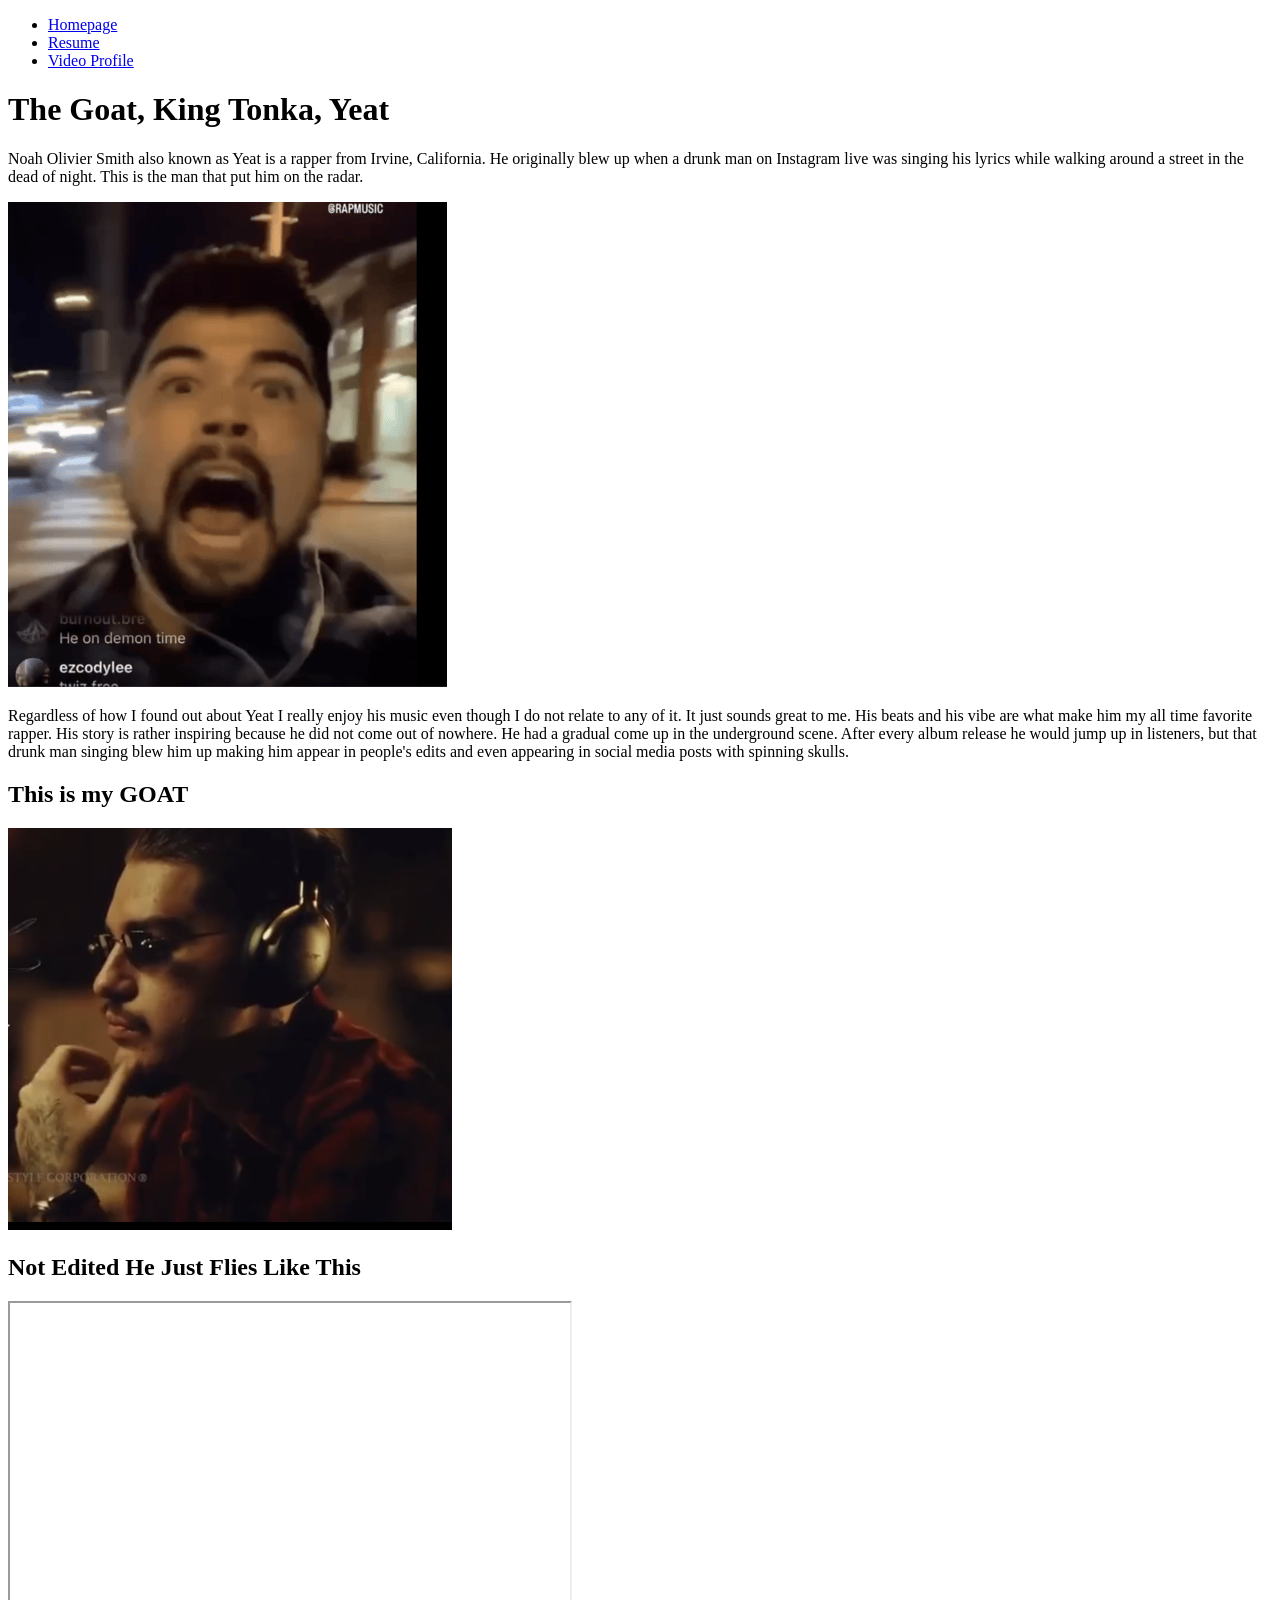
==== page3.html @ a14a6c0d "initial foundation to work on" ====
<!DOCTYPE html>
<html lang="en">
  <head>
    <meta charset="utf-8">
    <title>My GOAT</title>
  </head>
  <body>
    <header>
        <nav>
            <ul>
                <li><a href="index.html">Homepage</a></li>
                <li><a href="resume.html">Resume</a></li>
                <li><a href="page3.html">Video Profile</a></li>
            </ul>
        </nav>
    </header>
    <h1>The Goat, King Tonka, Yeat</h1>
    <p>Noah Olivier Smith also known as Yeat is a rapper from Irvine, California. He originally blew up when a drunk man on Instagram live was singing his lyrics while walking around a street in the dead of night. This is the man that put him on the radar.</p>
    <img class="imageR" src="Images/yeat1.png" alt="Man who live streamed himself singing.">
    <p>Regardless of how I found out about Yeat I really enjoy his music even though I do not relate to any of it. It just sounds great to me. His beats and his vibe are what make him my all time favorite rapper. His story is rather inspiring because he did not come out of nowhere. He had a gradual come up in the underground scene. After every album release he would jump up in listeners, but that drunk man singing blew him up making him appear in people's edits and even appearing in social media posts with spinning skulls.</p>
    <h2>This is my GOAT</h2>
    <img class="imageR" src="Images/yeat2.png" alt="Yeat looking majestic stroking his chin in thought">
    <h2>Not Edited He Just Flies Like This</h2>
    <iframe width="560" height="315" 
        src="https://youtu.be/QqzXvvdk3bQ?si=CM2kr6wpvSNjRP0d&t=20" 
        title="Come N Go - Yeat">
    </iframe>
  </body>
</html>
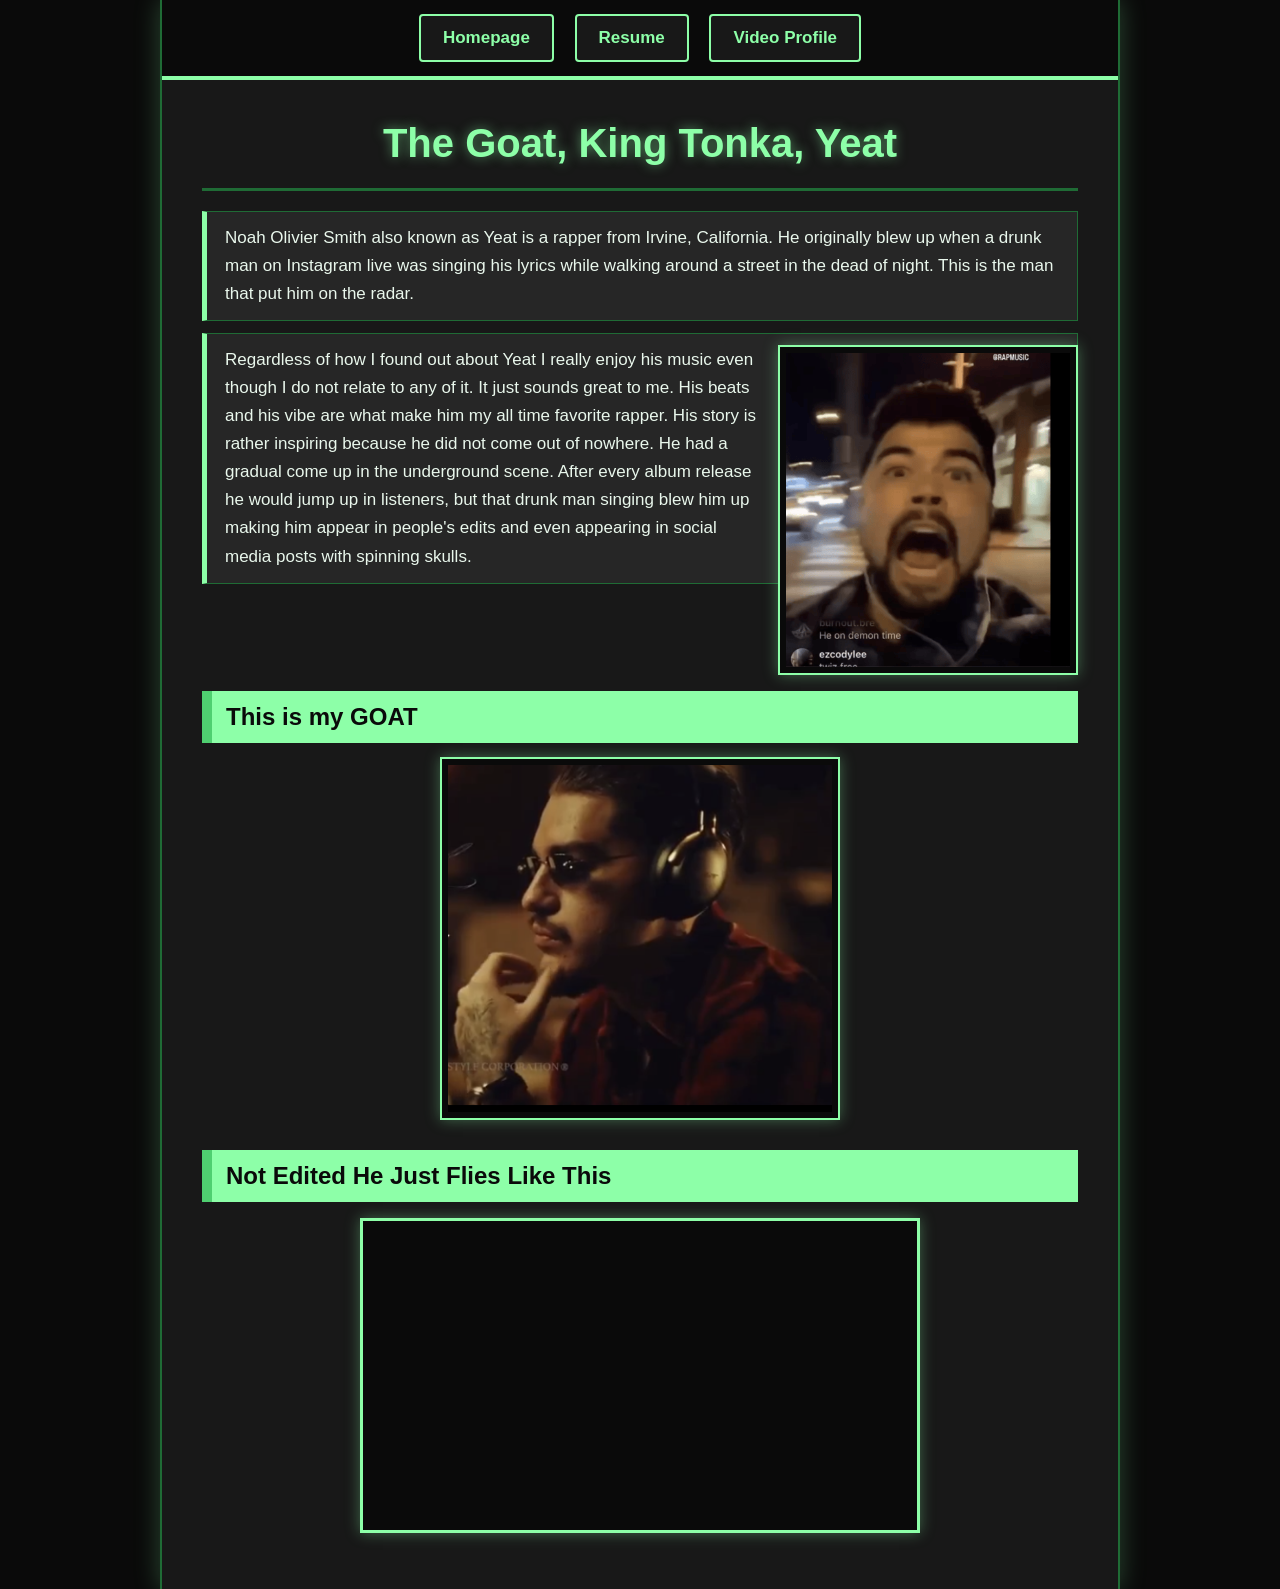
==== commit 2863b340: "added some more" ====
--- a/page3.html
+++ b/page3.html
@@ -3,16 +3,17 @@
   <head>
     <meta charset="utf-8">
     <title>My GOAT</title>
+        <link rel="stylesheet" href="stylespage3.css">
   </head>
   <body>
     <header>
-        <nav>
-            <ul>
-                <li><a href="index.html">Homepage</a></li>
-                <li><a href="resume.html">Resume</a></li>
-                <li><a href="page3.html">Video Profile</a></li>
-            </ul>
-        </nav>
+      <nav>
+        <ul>
+          <li><a href="index.html">Homepage</a></li>
+          <li><a href="resume.html">Resume</a></li>
+          <li><a href="page3.html">Video Profile</a></li>
+        </ul>
+      </nav>
     </header>
     <h1>The Goat, King Tonka, Yeat</h1>
     <p>Noah Olivier Smith also known as Yeat is a rapper from Irvine, California. He originally blew up when a drunk man on Instagram live was singing his lyrics while walking around a street in the dead of night. This is the man that put him on the radar.</p>
@@ -21,9 +22,7 @@
     <h2>This is my GOAT</h2>
     <img class="imageR" src="Images/yeat2.png" alt="Yeat looking majestic stroking his chin in thought">
     <h2>Not Edited He Just Flies Like This</h2>
-    <iframe width="560" height="315" 
-        src="https://youtu.be/QqzXvvdk3bQ?si=CM2kr6wpvSNjRP0d&t=20" 
-        title="Come N Go - Yeat">
+    <iframe width="560" height="315" src="https://www.youtube.com/embed/QqzXvvdk3bQ?start=20" title="Come N Go - Yeat" allowfullscreen></iframe>
     </iframe>
   </body>
 </html>
--- a/stylespage3.css
+++ b/stylespage3.css
@@ -0,0 +1,180 @@
+/*
+  goat-styles.css
+  Static (fixed-width) layout for the "My GOAT" page
+  Theme: black and light green
+*/
+
+/*  Colors */
+:root {
+  --black: #0a0a0a;
+  --charcoal: #181818;
+  --charcoal-light: #262626;
+  --green: #8dffa8;
+  --green-dark: #4fcf70;
+  --green-deep: #1f6b35;
+  --text: #e9f7ec;
+}
+
+/*  Static page layout  */
+* {
+  box-sizing: border-box;
+}
+
+html {
+  background-color: var(--black);
+}
+
+body {
+  /* Fixed width so nothing changes or resizes  */ 
+  width: 960px;
+  margin: 0 auto;
+  padding: 0 0 40px 0;
+  font-family: "Trebuchet MS", Verdana, Arial, sans-serif;
+  font-size: 17px;
+  line-height: 1.65;
+  color: var(--text);
+  background-color: var(--charcoal);
+  border-left: 2px solid var(--green-deep);
+  border-right: 2px solid var(--green-deep);
+  box-shadow: 0 0 24px rgba(141, 255, 168, 0.25);
+}
+
+/* Keeps the background behind images */
+body::after {
+  content: "";
+  display: block;
+  clear: both;
+}
+
+/* ---------- Centered horizontal navigation ---------- */
+header {
+  width: 956px;
+  background-color: var(--black);
+  border-bottom: 4px solid var(--green);
+  margin-bottom: 30px;
+}
+
+nav ul {
+  list-style: none;
+  margin: 0;
+  padding: 14px 0;
+  text-align: center;
+}
+
+nav li {
+  display: inline-block;
+  margin: 0 8px;
+  padding: 0;
+}
+
+nav li::marker {
+  content: "";
+}
+
+nav a {
+  display: block;
+  padding: 8px 22px;
+  font-weight: bold;
+  color: var(--green);
+  text-decoration: none;
+  background-color: var(--charcoal);
+  border: 2px solid var(--green);
+  border-radius: 4px;
+}
+
+nav a:hover,
+nav a:focus {
+  color: var(--black);
+  background-color: var(--green);
+}
+
+/* ---------- Style element 1: h1 ---------- */
+h1 {
+  margin: 0 40px 20px 40px;
+  padding-bottom: 12px;
+  font-size: 40px;
+  text-align: center;
+  color: var(--green);
+  border-bottom: 3px solid var(--green-deep);
+  text-shadow: 0 0 12px rgba(141, 255, 168, 0.5);
+}
+
+/* ---------- Style element 2: h2 ---------- */
+h2 {
+  clear: both;
+  margin: 30px 40px 14px 40px;
+  padding: 6px 14px;
+  font-size: 24px;
+  color: var(--black);
+  background-color: var(--green);
+  border-left: 10px solid var(--green-dark);
+}
+
+/* ---------- Style element 3: paragraphs ---------- */
+p {
+  margin: 12px 40px;
+  padding: 12px 18px;
+  text-align: left;
+  color: var(--text);
+  background-color: var(--charcoal-light);
+  border: 1px solid var(--green-deep);
+  border-left: 5px solid var(--green);
+}
+
+/* ---------- Style element 4: images ---------- */
+img {
+  max-width: 100%;
+  height: auto;
+  padding: 6px;
+  background-color: var(--black);
+  border: 2px solid var(--green);
+  box-shadow: 0 0 14px rgba(141, 255, 168, 0.35);
+}
+
+/* Images with class="imageR" float to the right of the text */
+.imageR {
+  float: right;
+  width: 300px;
+  margin: 12px 40px 16px 20px;
+}
+
+/* An image placed directly under a heading is centered instead */
+h2 + .imageR {
+  float: none;
+  display: block;
+  width: 400px;
+  margin: 12px auto 16px auto;
+}
+
+/* ---------- Style element 5: video (iframe) ---------- */
+iframe {
+  display: block;
+  width: 560px;
+  height: 315px;
+  margin: 16px auto;
+  background-color: var(--black);
+  border: 3px solid var(--green);
+  box-shadow: 0 0 14px rgba(141, 255, 168, 0.35);
+}
+
+/* ---------- Links and lists (for other pages that share this file) ---------- */
+a {
+  color: var(--green);
+}
+
+a:hover,
+a:focus {
+  color: var(--green-dark);
+}
+
+body > ul {
+  margin: 8px 40px;
+  padding: 12px 20px 12px 42px;
+  list-style-type: square;
+  background-color: var(--charcoal-light);
+  border: 1px solid var(--green-deep);
+}
+
+body > ul li::marker {
+  color: var(--green);
+}
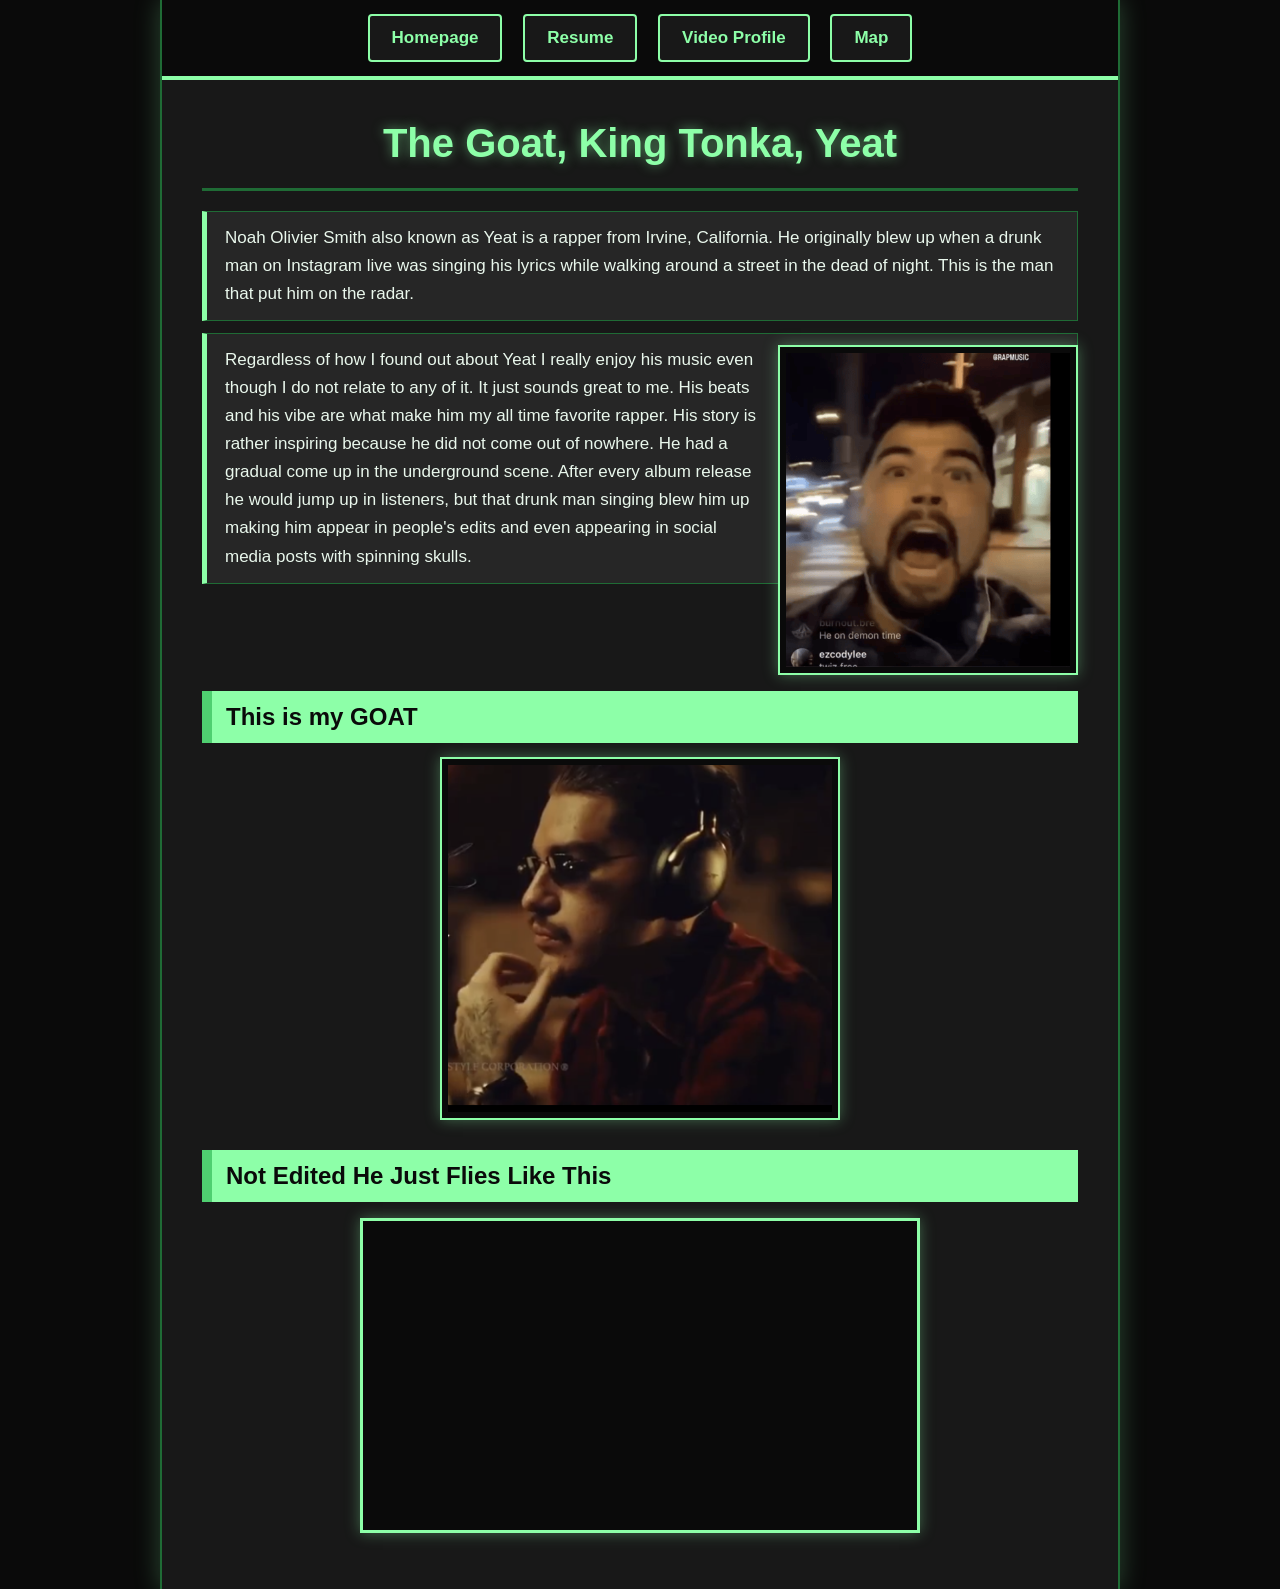
==== commit 8f701851: "fixed the bulleted list" ====
--- a/page3.html
+++ b/page3.html
@@ -12,6 +12,7 @@
           <li><a href="index.html">Homepage</a></li>
           <li><a href="resume.html">Resume</a></li>
           <li><a href="page3.html">Video Profile</a></li>
+          <li><a href="map.html">Map</a></li>
         </ul>
       </nav>
     </header>
@@ -23,6 +24,5 @@
     <img class="imageR" src="Images/yeat2.png" alt="Yeat looking majestic stroking his chin in thought">
     <h2>Not Edited He Just Flies Like This</h2>
     <iframe width="560" height="315" src="https://www.youtube.com/embed/QqzXvvdk3bQ?start=20" title="Come N Go - Yeat" allowfullscreen></iframe>
-    </iframe>
   </body>
 </html>
--- a/stylespage3.css
+++ b/stylespage3.css
@@ -46,7 +46,7 @@
   clear: both;
 }
 
-/* ---------- Centered horizontal navigation ---------- */
+/*  Centered navigation bar */
 header {
   width: 956px;
   background-color: var(--black);
@@ -88,7 +88,7 @@
   background-color: var(--green);
 }
 
-/* ---------- Style element 1: h1 ---------- */
+/*  Style element 1: h1  */
 h1 {
   margin: 0 40px 20px 40px;
   padding-bottom: 12px;
@@ -99,7 +99,7 @@
   text-shadow: 0 0 12px rgba(141, 255, 168, 0.5);
 }
 
-/* ---------- Style element 2: h2 ---------- */
+/*  Style element 2: h2  */
 h2 {
   clear: both;
   margin: 30px 40px 14px 40px;
@@ -110,7 +110,7 @@
   border-left: 10px solid var(--green-dark);
 }
 
-/* ---------- Style element 3: paragraphs ---------- */
+/*  Style element 3: paragraphs  */
 p {
   margin: 12px 40px;
   padding: 12px 18px;
@@ -121,7 +121,7 @@
   border-left: 5px solid var(--green);
 }
 
-/* ---------- Style element 4: images ---------- */
+/*  Style element 4: images  */
 img {
   max-width: 100%;
   height: auto;
@@ -138,7 +138,7 @@
   margin: 12px 40px 16px 20px;
 }
 
-/* An image placed directly under a heading is centered instead */
+/* An image placed directly under a heading is centered */
 h2 + .imageR {
   float: none;
   display: block;
@@ -146,7 +146,7 @@
   margin: 12px auto 16px auto;
 }
 
-/* ---------- Style element 5: video (iframe) ---------- */
+/*  Style element 5: video (iframe)  */
 iframe {
   display: block;
   width: 560px;
@@ -157,7 +157,7 @@
   box-shadow: 0 0 14px rgba(141, 255, 168, 0.35);
 }
 
-/* ---------- Links and lists (for other pages that share this file) ---------- */
+/*  Links and lists */
 a {
   color: var(--green);
 }
